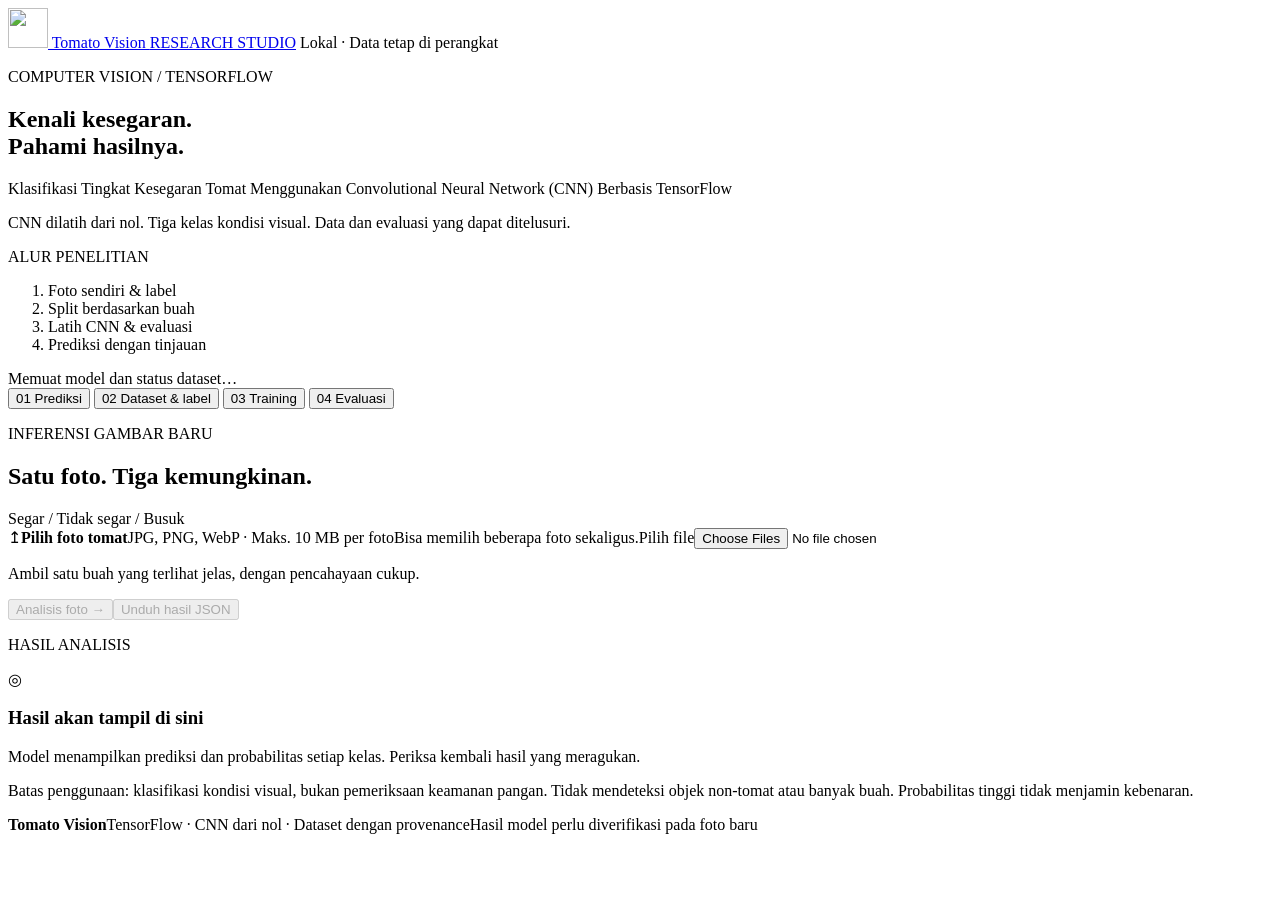
==== web/index.html @ a76d8b81 "Tomato Vision: klasifikasi kesegaran tomat dengan CNN (TensorFlow)" ====
<!doctype html>
<html lang="id">
<head>
  <meta charset="utf-8">
  <meta name="viewport" content="width=device-width,initial-scale=1">
  <meta name="description" content="Klasifikasi kesegaran tomat menggunakan CNN dari nol berbasis TensorFlow.">
  <title>Tomato Vision · Klasifikasi Kesegaran Tomat</title>
  <link rel="icon" type="image/png" href="/favicon.png">
  <link rel="apple-touch-icon" href="/apple-touch-icon.png">
  <link rel="stylesheet" href="/style.css">
  <script src="/app.js" defer></script>
</head>
<body>
  <header class="topbar">
    <a class="brand" href="#prediction"><img class="brand-mark" src="/logo.png" alt="" width="40" height="40"> Tomato Vision <span class="tag">RESEARCH STUDIO</span></a>
    <span class="local"><span class="dot"></span> Lokal · Data tetap di perangkat</span>
  </header>
  <main>
    <section class="hero">
      <div><p class="eyebrow">COMPUTER VISION / TENSORFLOW</p><h1>Kenali kesegaran.<br><span>Pahami hasilnya.</span></h1>
      <p class="project-title">Klasifikasi Tingkat Kesegaran Tomat Menggunakan Convolutional Neural Network (CNN) Berbasis TensorFlow</p>
      <p class="muted">CNN dilatih dari nol. Tiga kelas kondisi visual. Data dan evaluasi yang dapat ditelusuri.</p></div>
      <aside class="hero-note"><span class="eyebrow">ALUR PENELITIAN</span><ol><li>Foto sendiri & label</li><li>Split berdasarkan buah</li><li>Latih CNN & evaluasi</li><li>Prediksi dengan tinjauan</li></ol></aside>
    </section>
    <div id="status" class="notice" role="status">Memuat model dan status dataset…</div>
    <nav class="tabs" aria-label="Menu utama">
      <button class="tab active" data-panel="prediction" aria-pressed="true">01 <span>Prediksi</span></button>
      <button class="tab" data-panel="dataset" aria-pressed="false">02 <span>Dataset & label</span></button>
      <button class="tab" data-panel="training" aria-pressed="false">03 <span>Training</span></button>
      <button class="tab" data-panel="evaluation" aria-pressed="false">04 <span>Evaluasi</span></button>
    </nav>
    <section id="prediction" class="tab-panel">
      <div class="section-heading"><div><p class="eyebrow">INFERENSI GAMBAR BARU</p><h2>Satu foto. Tiga kemungkinan.</h2></div><span class="chip">Segar / Tidak segar / Busuk</span></div>
      <div class="prediction-layout">
        <div class="panel">
          <label class="upload-zone" for="upload"><span class="upload-icon" aria-hidden="true">↥</span><strong>Pilih foto tomat</strong><span>JPG, PNG, WebP · Maks. 10 MB per foto</span><span class="muted">Bisa memilih beberapa foto sekaligus.</span><span class="pick" aria-hidden="true">Pilih file</span><input id="upload" type="file" accept="image/jpeg,image/png,image/webp" multiple></label>
          <div class="preview-frame" id="preview-frame" hidden><img id="preview" alt="Pratinjau foto tomat pilihan"></div>
          <p id="file-info" class="muted">Ambil satu buah yang terlihat jelas, dengan pencahayaan cukup.</p>
          <div class="actions"><button id="predict" disabled>Analisis foto <span aria-hidden="true">→</span></button><button id="download-predictions" class="secondary" disabled>Unduh hasil JSON</button></div>
        </div>
        <div class="panel result-panel"><p class="eyebrow">HASIL ANALISIS</p><div id="result" aria-live="polite"><div class="empty"><span class="empty-mark" aria-hidden="true">◎</span><h3>Hasil akan tampil di sini</h3><p>Model menampilkan prediksi dan probabilitas setiap kelas. Periksa kembali hasil yang meragukan.</p></div></div></div>
      </div>
      <p class="footnote">Batas penggunaan: klasifikasi kondisi visual, bukan pemeriksaan keamanan pangan. Tidak mendeteksi objek non-tomat atau banyak buah. Probabilitas tinggi tidak menjamin kebenaran.</p>
    </section>
    <section id="dataset" class="tab-panel" hidden>
      <div class="section-heading"><div><p class="eyebrow">DATA MILIK SENDIRI</p><h2>Dataset yang bisa dipertanggungjawabkan.</h2></div><span id="data-state" class="chip">Memuat…</span></div>
      <div id="data-stats" class="stats"></div>
      <div class="panel"><h3>Tambahkan foto sendiri</h3><p class="muted">Foto asli disimpan tanpa perubahan. File identik tidak diimpor dua kali.</p>
        <label class="check"><input id="own-attestation" type="checkbox"> Foto yang saya unggah adalah hasil pemotretan saya sendiri.</label>
        <div class="actions import-row"><input id="import-files" type="file" accept="image/jpeg,image/png,image/webp" multiple aria-label="Foto sendiri untuk ditambahkan"><button id="import">Impor foto</button></div><p id="import-message" role="status"></p>
      </div>
      <div class="panel"><h3>Kriteria label</h3><div class="criteria"><p><b>Segar</b>Kulit relatif kencang, tidak menunjukkan pembusukan.</p><p><b>Tidak segar</b>Layu atau keriput, tanpa pembusukan nyata.</p><p><b>Busuk</b>Lesi pembusukan, jamur, atau kerusakan jaringan nyata.</p></div>
      <p class="footnote">Warna hijau bukan tanda busuk. Satu buah fisik memakai ID yang sama pada semua sudut dan hari, meskipun kelasnya berubah. Jangan menyetujui label yang belum pasti.</p></div>
      <div class="label-toolbar"><label class="grow">Cari foto / ID buah<input id="photo-search" placeholder="Nama foto atau ID buah"></label><label>Tampilkan<select id="photo-filter"><option value="all">Semua foto</option><option value="pending">Belum dikonfirmasi</option><option value="approved">Terkonfirmasi</option></select></label><div class="save-group"><button id="save">Simpan label</button><span id="saved" role="status"></span></div></div>
      <p id="photo-count" class="muted"></p><div id="photos" class="photo-grid"></div>
    </section>
    <section id="training" class="tab-panel" hidden>
      <div class="section-heading"><div><p class="eyebrow">CNN DARI NOL</p><h2>Dari foto ke model terukur.</h2></div><span class="chip">Tanpa bobot pretrained</span></div>
      <div class="two-columns"><div class="panel"><h3>Pemeriksaan sebelum training</h3><div id="readiness"></div><button id="refresh" class="secondary">Periksa ulang dataset</button></div>
      <div class="panel"><h3>Jalankan eksperimen</h3><p class="muted">Membandingkan baseline dan dua konfigurasi CNN. Pemilihan model memakai validation; test dievaluasi setelah pemilihan.</p>
      <label>Maksimum epoch per kandidat<input id="epochs" type="number" min="1" max="100" value="40"></label>
      <p class="footnote">Validation/test hanya foto sendiri. Tetap perlu cukup buah independen di setiap kelas. Training memakai CPU dan dapat memerlukan beberapa menit atau lebih.</p>
      <button id="train" disabled>Mulai training foto sendiri</button><p id="train-message" role="status"></p></div></div>
      <div class="panel"><div class="section-heading"><h3>Log eksperimen</h3><span id="job-state" class="chip">Belum berjalan</span></div><pre id="job-log">Belum ada training dari sesi aplikasi ini.</pre><div class="actions"><button id="reload-model" class="secondary">Muat model terpilih terbaru</button><button id="cancel-training" class="secondary" disabled>Hentikan training</button></div><p class="footnote">Menghentikan training atau server mempertahankan file yang sudah dibuat. Model terpilih tidak diganti oleh eksperimen yang belum selesai.</p></div>
    </section>
    <section id="evaluation" class="tab-panel" hidden>
      <div class="section-heading"><div><p class="eyebrow">BUKTI, BUKAN HANYA AKURASI TRAINING</p><h2>Evaluasi model.</h2></div><button id="download-report" class="secondary">Unduh laporan JSON</button></div>
      <p id="evaluation-notice" class="notice"></p><div id="eval-stats" class="stats"></div>
      <div class="two-columns"><div class="panel"><h3>Confusion matrix</h3><p class="muted">Baris: label sebenarnya. Kolom: prediksi.</p><div id="confusion" class="table-wrap"></div></div><div class="panel"><h3>Ringkasan eksperimen</h3><dl id="model-details"></dl></div></div>
      <div class="panel"><h3>Precision, recall, dan F1 per kelas</h3><div id="class-metrics" class="table-wrap"></div></div>
      <div class="panel"><h3>Kurva pembelajaran</h3><img id="learning-curve" class="plot" alt="Kurva accuracy dan loss training serta validation" hidden></div>
      <div class="panel"><h3>Robustness awal</h3><p class="muted">Perubahan pencahayaan dan blur pada test. Bukan pengganti evaluasi pada sesi pemotretan baru.</p><div id="robustness" class="table-wrap"></div></div>
    </section>
    <footer><strong>Tomato Vision</strong><span>TensorFlow · CNN dari nol · Dataset dengan provenance</span><span>Hasil model perlu diverifikasi pada foto baru</span></footer>
  </main>
</body>
</html>
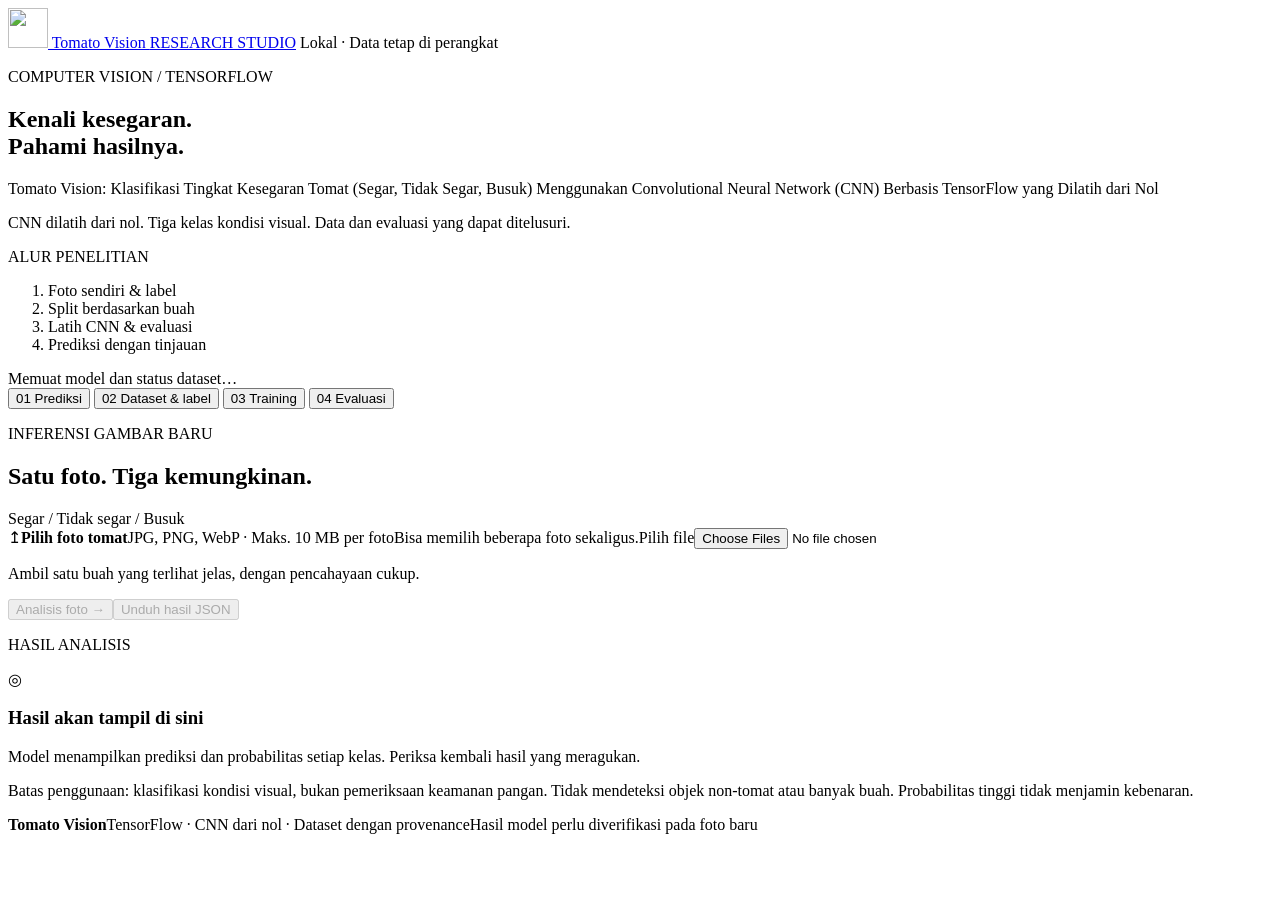
==== commit e470f369: "Tomato Vision: klasifikasi kesegaran tomat dengan CNN dan demo web statis" ====
--- a/web/index.html
+++ b/web/index.html
@@ -18,7 +18,7 @@
   <main>
     <section class="hero">
       <div><p class="eyebrow">COMPUTER VISION / TENSORFLOW</p><h1>Kenali kesegaran.<br><span>Pahami hasilnya.</span></h1>
-      <p class="project-title">Klasifikasi Tingkat Kesegaran Tomat Menggunakan Convolutional Neural Network (CNN) Berbasis TensorFlow</p>
+      <p class="project-title">Tomato Vision: Klasifikasi Tingkat Kesegaran Tomat (Segar, Tidak Segar, Busuk) Menggunakan Convolutional Neural Network (CNN) Berbasis TensorFlow yang Dilatih dari Nol</p>
       <p class="muted">CNN dilatih dari nol. Tiga kelas kondisi visual. Data dan evaluasi yang dapat ditelusuri.</p></div>
       <aside class="hero-note"><span class="eyebrow">ALUR PENELITIAN</span><ol><li>Foto sendiri & label</li><li>Split berdasarkan buah</li><li>Latih CNN & evaluasi</li><li>Prediksi dengan tinjauan</li></ol></aside>
     </section>
